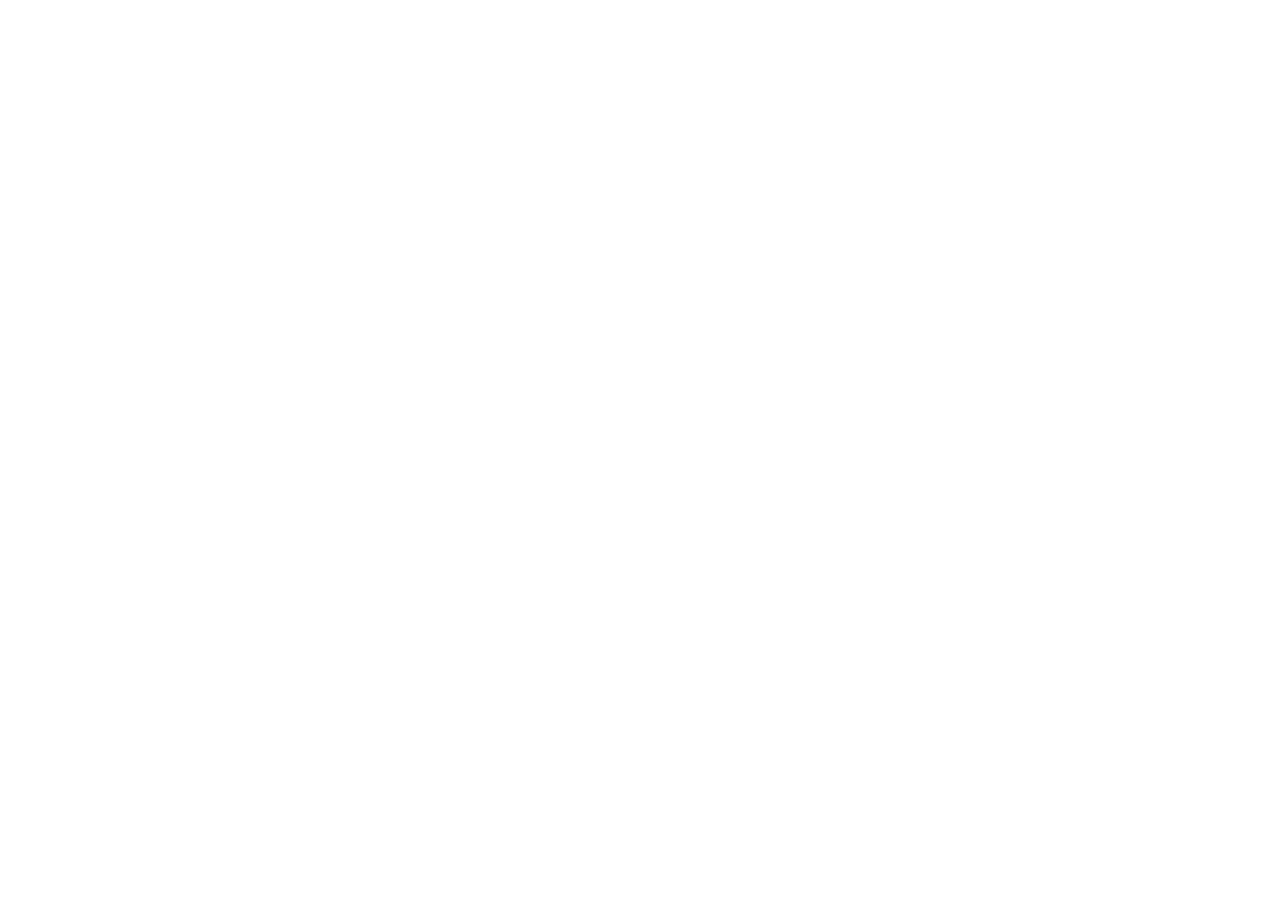
==== src/index.html @ e881fb92 "Initial commit" ====
<!DOCTYPE html>
<html lang="en">
  <head>
    <meta charset="UTF-8" />
    <link rel="icon" type="image/svg+xml" href="/favicon.svg" />
    <meta name="viewport" content="width=device-width, initial-scale=1.0" />
    <title>Vanilla App Template</title>
    <link rel="stylesheet" href="./css/styles.css" />
  </head>
  <body>
    <load src="./partials/header.html" icon-path="img/sprite.svg#logo" />

    <main>
      <!-- Loads the specified .html file -->
      <load src="./partials/vite-promo.html" />
      <load src="./partials/badges.html" />
    </main>

    <load src="./partials/footer.html" />

    <script type="module" src="./main.js"></script>
  </body>
</html>
---- src/css/styles.css ----
/**
  |============================
  | include css partials with
  | default @import url()
  |============================
*/
/* Common styles */
@import url('./reset.css');
@import url('./base.css');
@import url('./container.css');
@import url('./animations.css');

/* Sections style */
@import url('./header.css');
@import url('./vite-promo.css');
@import url('./badges.css');
@import url('./back-link.css');
@import url('./footer.css');
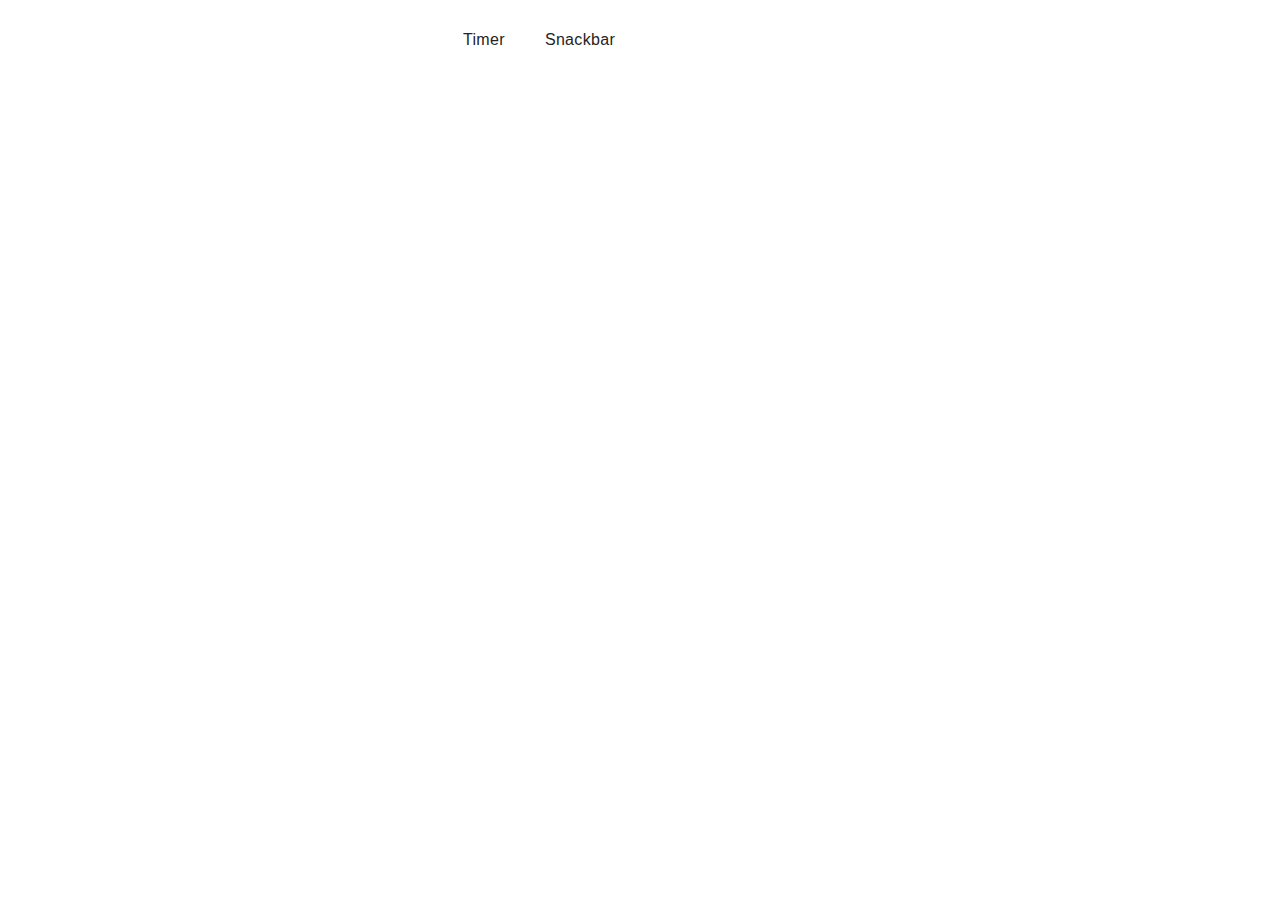
==== commit 7204c9f5: "add 1-timer" ====
--- a/src/index.html
+++ b/src/index.html
@@ -4,20 +4,29 @@
     <meta charset="UTF-8" />
     <link rel="icon" type="image/svg+xml" href="/favicon.svg" />
     <meta name="viewport" content="width=device-width, initial-scale=1.0" />
-    <title>Vanilla App Template</title>
+    <title>Homework 10</title>
     <link rel="stylesheet" href="./css/styles.css" />
   </head>
   <body>
-    <load src="./partials/header.html" icon-path="img/sprite.svg#logo" />
+    <header class="header">
+      <div class="container">
+        <nav class="nav">
+          <ul class="nav-list">
+            <li class="nav-item">
+              <a class="nav-link {=$highlight-act}" href="./1-timer.html"
+                >Timer</a
+              >
+            </li>
+            <li class="nav-item">
+              <a class="nav-link {=$highlight-curr}" href="./2-snackbar.html"
+                >Snackbar</a
+              >
+            </li>
+          </ul>
+        </nav>
+      </div>
+    </header>
 
-    <main>
-      <!-- Loads the specified .html file -->
-      <load src="./partials/vite-promo.html" />
-      <load src="./partials/badges.html" />
-    </main>
-
-    <load src="./partials/footer.html" />
-
-    <script type="module" src="./main.js"></script>
+    <main></main>
   </body>
 </html>
--- a/src/css/styles.css
+++ b/src/css/styles.css
@@ -12,7 +12,8 @@
 
 /* Sections style */
 @import url('./header.css');
-@import url('./vite-promo.css');
-@import url('./badges.css');
+
 @import url('./back-link.css');
-@import url('./footer.css');
+
+@import url('./1-timer.css');
+@import url('./2-snackbar.css');
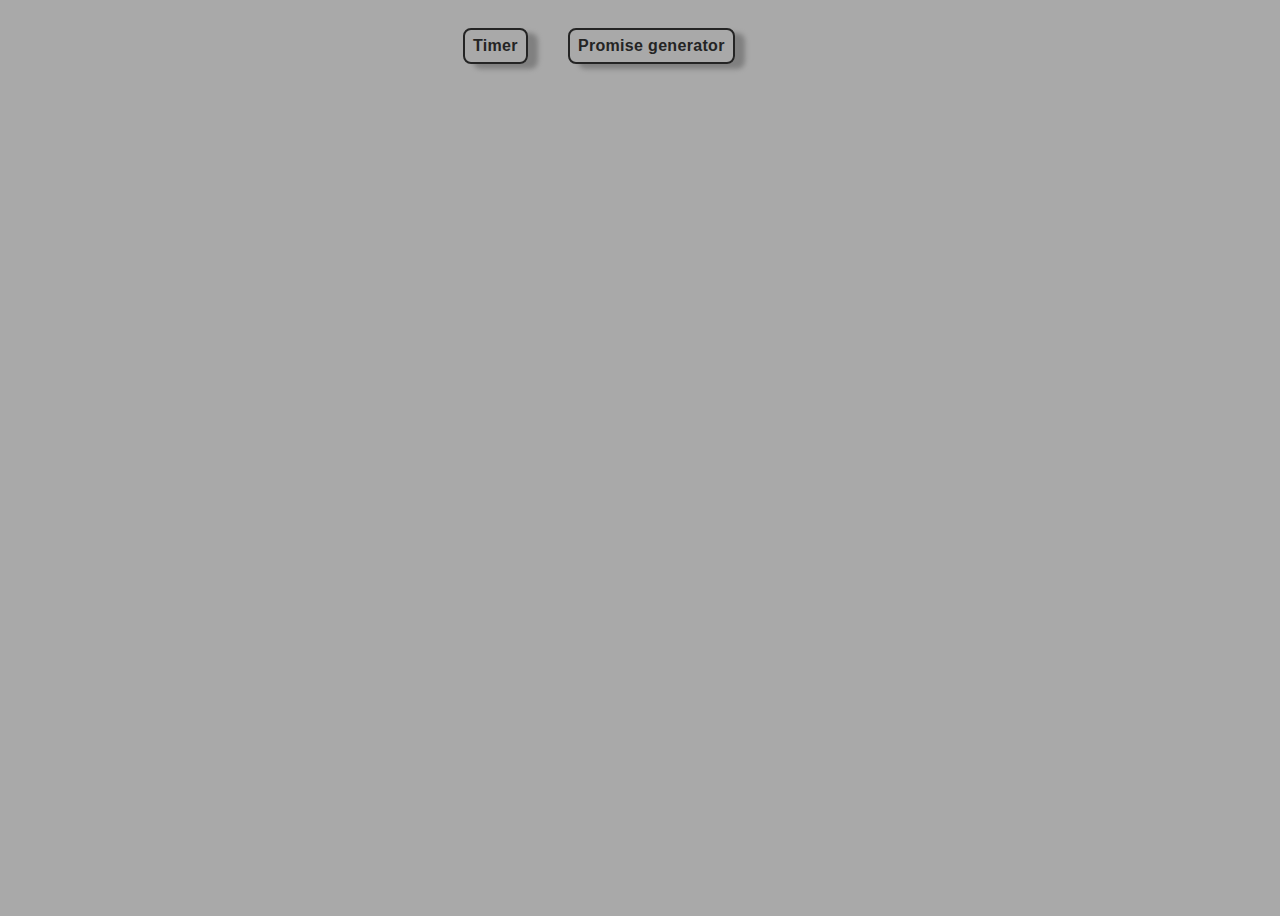
==== commit 681ca8ef: "add css" ====
--- a/src/index.html
+++ b/src/index.html
@@ -19,7 +19,7 @@
             </li>
             <li class="nav-item">
               <a class="nav-link {=$highlight-curr}" href="./2-snackbar.html"
-                >Snackbar</a
+                >Promise generator</a
               >
             </li>
           </ul>
